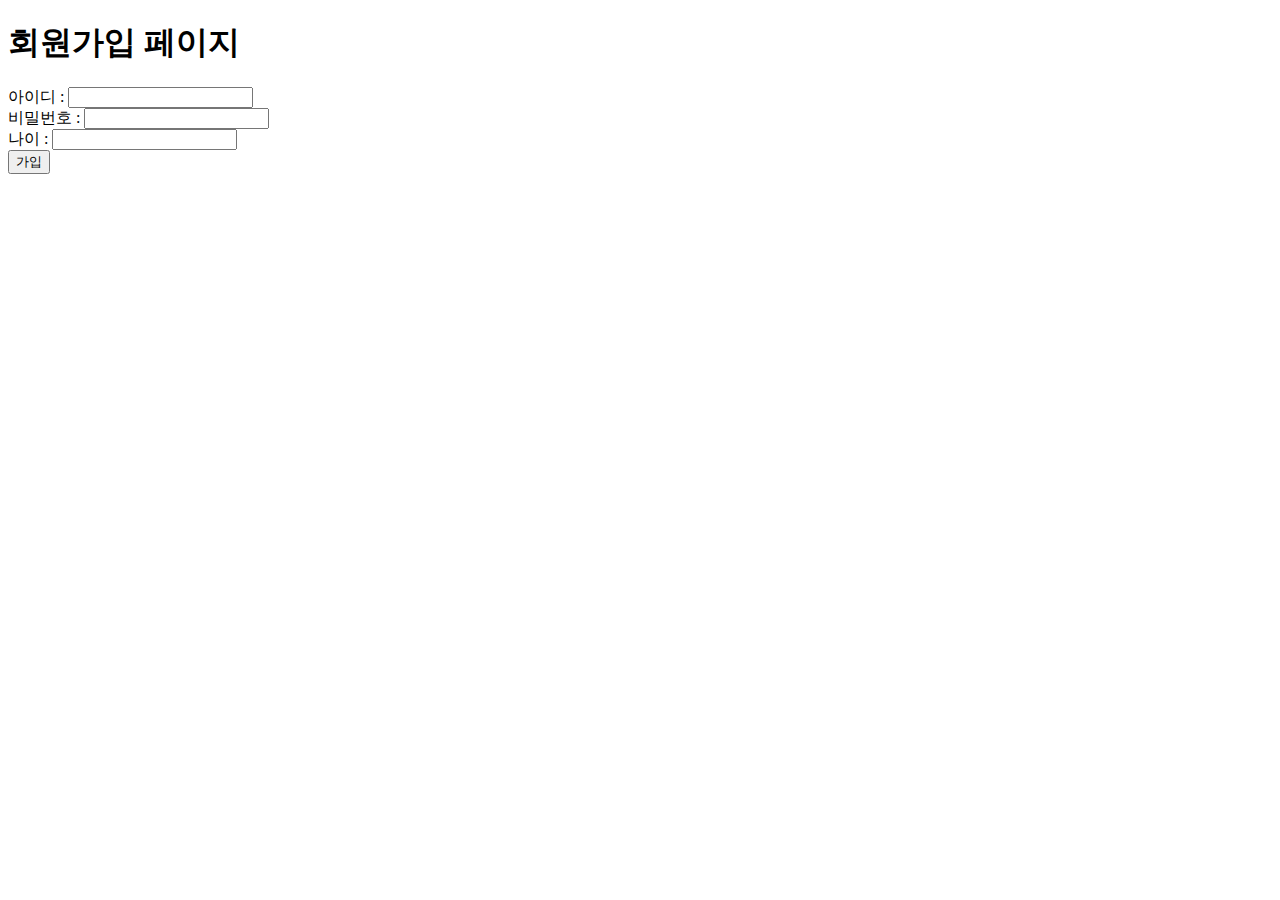
==== security/src/main/resources/templates/signUp.html @ befac8f0 "Security" ====
<!DOCTYPE html>
<html lang="en" xmlns:th="http://www.thymeleaf.org">
<head>
    <meta charset="UTF-8">
    <title>Title</title>
</head>
<body>
      <h1> 회원가입 페이지 </h1>
      <form method="post" action="/signUp" th:object="${memberDto}">
        아이디 : <input type="text" th:field="*{userId}"> <br>
        비밀번호 : <input type="password" th:field="*{password}"> <br>
        나이 : <input type="number" th:field="*{age}"> <br>

        <button> 가입 </button>

      </form>
</body>
</html>
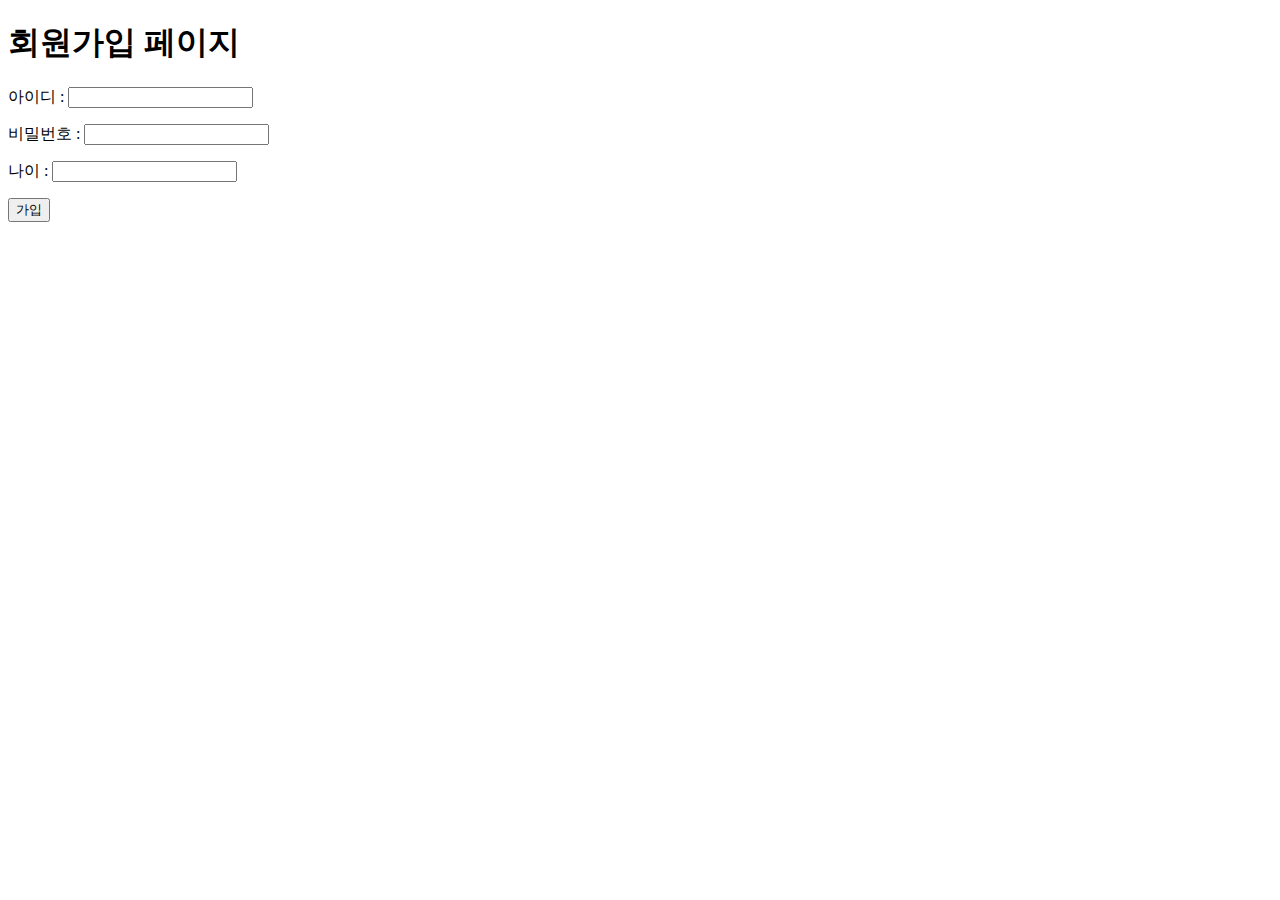
==== commit 6a982019: "Security" ====
--- a/security/src/main/resources/templates/signUp.html
+++ b/security/src/main/resources/templates/signUp.html
@@ -8,8 +8,14 @@
       <h1> 회원가입 페이지 </h1>
       <form method="post" action="/signUp" th:object="${memberDto}">
         아이디 : <input type="text" th:field="*{userId}"> <br>
+          <p th:if="${#fields.hasErrors('userId')}" th:errors="*{userId}"></p>
+
         비밀번호 : <input type="password" th:field="*{password}"> <br>
+          <p th:if="${#fields.hasErrors('password')}" th:errors="*{password}"></p>
+
         나이 : <input type="number" th:field="*{age}"> <br>
+          <p th:if="${#fields.hasErrors('age')}" th:errors="*{age}"></p>
+
 
         <button> 가입 </button>
 
